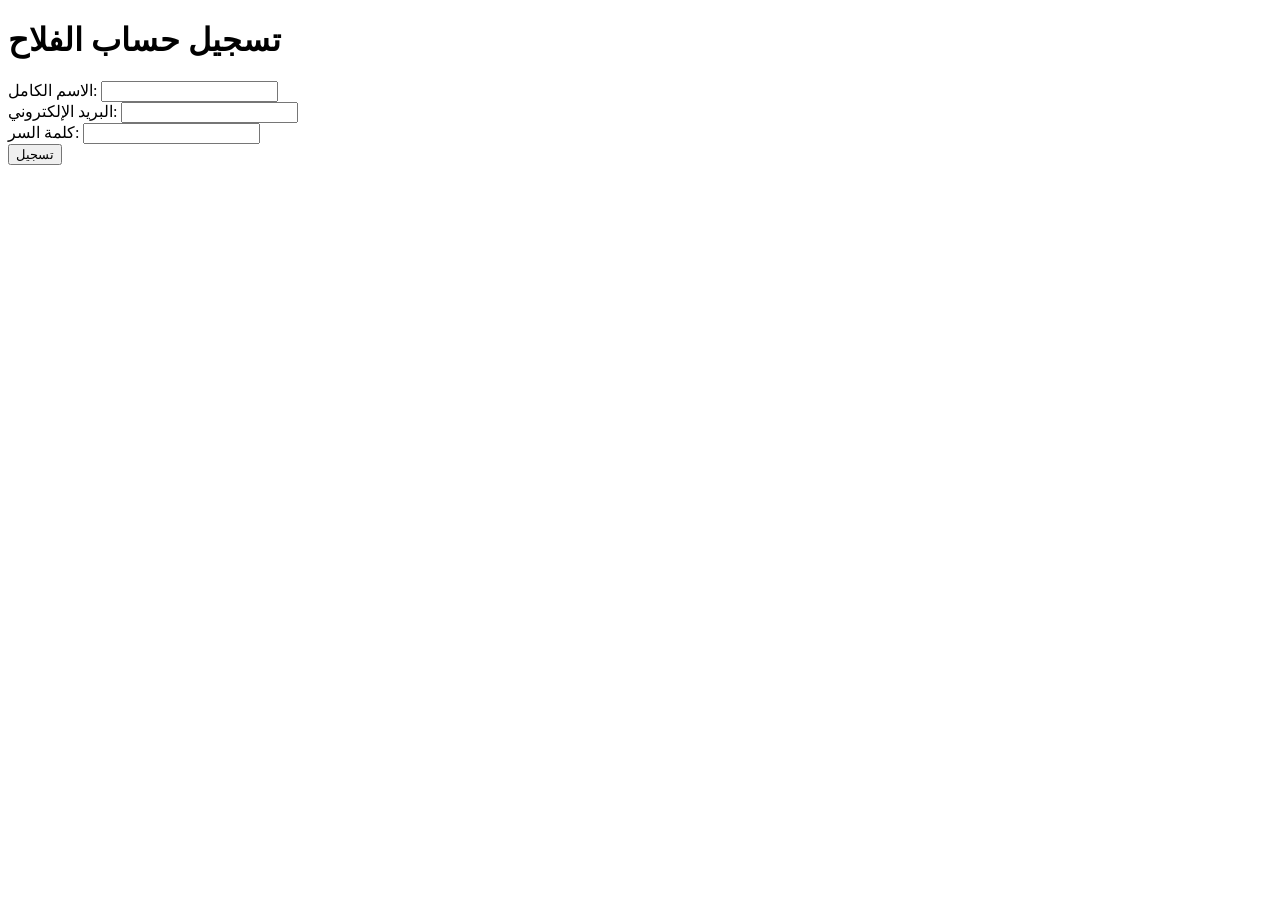
==== index.html @ 75dd3987 "Add files via upload" ====
<!DOCTYPE html>
<html lang="ar">
<head>
    <meta charset="UTF-8">
    <title>تسجيل الفلاح - ARDI EL FILAHIA</title>
    <link rel="stylesheet" href="css/style.css">
</head>
<body>
    <h1>تسجيل حساب الفلاح</h1>
    <form id="farmerForm">
        <label>الاسم الكامل:</label>
        <input type="text" id="name" required><br>
        <label>البريد الإلكتروني:</label>
        <input type="email" id="email" required><br>
        <label>كلمة السر:</label>
        <input type="password" id="password" required><br>
        <button type="submit">تسجيل</button>
    </form>
    <script src="js/script.js"></script>
</body>
</html>
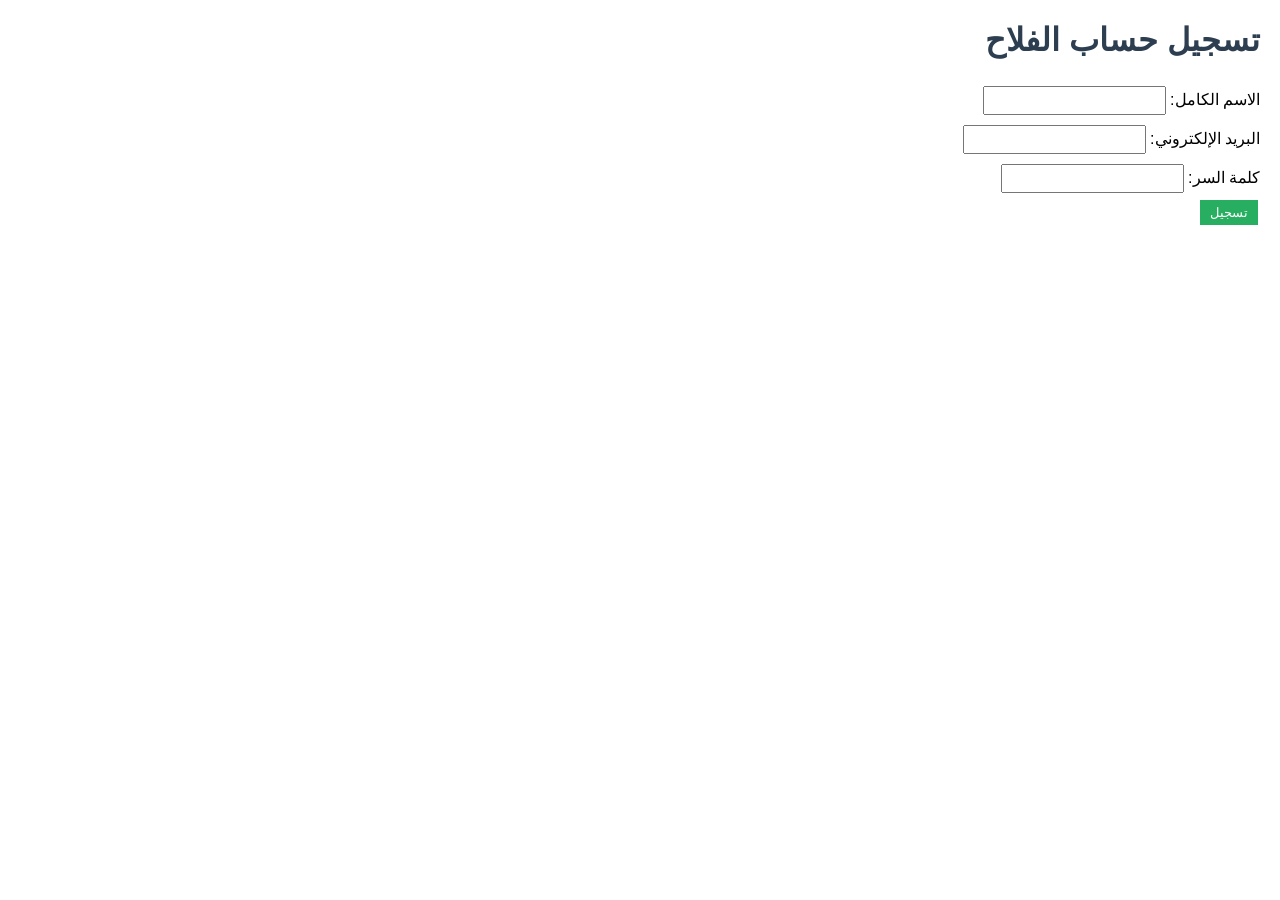
==== commit f243dd46: "Updated index.html to add a container div wrapper around the form" ====
--- a/index.html
+++ b/index.html
@@ -6,16 +6,18 @@
     <link rel="stylesheet" href="css/style.css">
 </head>
 <body>
-    <h1>تسجيل حساب الفلاح</h1>
-    <form id="farmerForm">
-        <label>الاسم الكامل:</label>
-        <input type="text" id="name" required><br>
-        <label>البريد الإلكتروني:</label>
-        <input type="email" id="email" required><br>
-        <label>كلمة السر:</label>
-        <input type="password" id="password" required><br>
-        <button type="submit">تسجيل</button>
-    </form>
+    <div class="container">
+        <h1>تسجيل حساب الفلاح</h1>
+        <form id="farmerForm">
+            <label>الاسم الكامل:</label>
+            <input type="text" id="name" required><br>
+            <label>البريد الإلكتروني:</label>
+            <input type="email" id="email" required><br>
+            <label>كلمة السر:</label>
+            <input type="password" id="password" required><br>
+            <button type="submit">تسجيل</button>
+        </form>
+    </div>
     <script src="js/script.js"></script>
 </body>
 </html>
--- a/css/style.css
+++ b/css/style.css
@@ -0,0 +1,48 @@
+body {
+    font-family: Arial, sans-serif;
+    direction: rtl;
+    text-align: right;
+    margin: 20px;
+}
+
+h1 {
+    color: #2c3e50;
+}
+
+form input {
+    margin: 5px 0;
+    padding: 5px;
+}
+
+form button {
+    padding: 5px 10px;
+    background-color: #27ae60;
+    color: white;
+    border: none;
+    cursor: pointer;
+}
+
+form button:hover {
+    background-color: #2ecc71;
+}
+
+table {
+    width: 100%;
+    border-collapse: collapse;
+    margin-top: 20px;
+}
+
+table, th, td {
+    border: 1px solid #bdc3c7;
+}
+
+th, td {
+    padding: 10px;
+    text-align: center;
+}
+
+button {
+    margin: 2px;
+    padding: 5px 10px;
+    cursor: pointer;
+}
